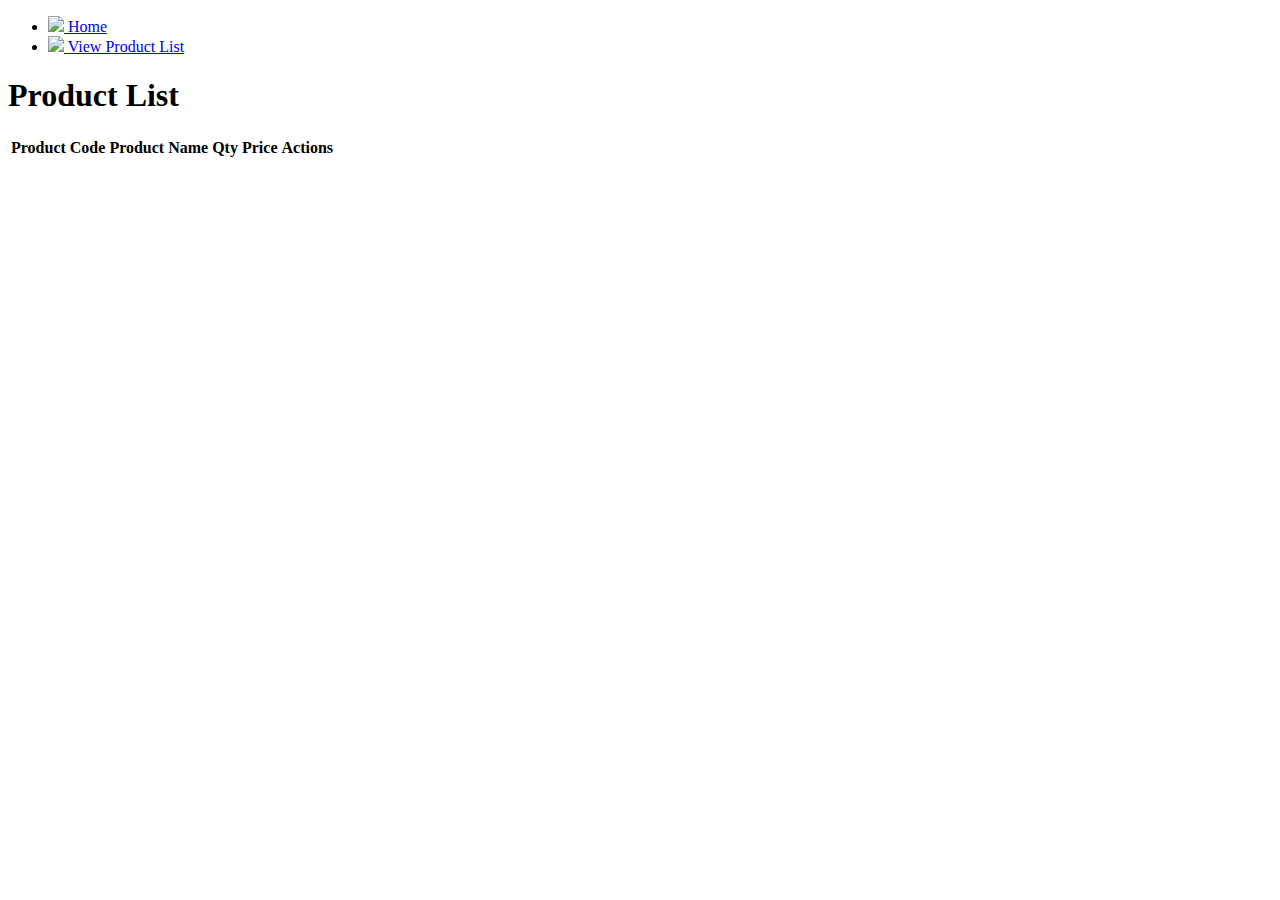
==== product_list.html @ e6283854 "added html files" ====
<!DOCTYPE html>
<html lang="en">
<head>
    <meta charset="UTF-8">
    <meta name="viewport" content="width=device-width, initial-scale=1.0">
    <title>Product List</title>
    <link type="text/css" rel="stylesheet" href="style.css">
</head>
<body>
    <nav class="main-menu">
        <ul>
            <li>
                <a href="index.html">
                    <img class="icons" src="home-icon.png">
                    <span class="nav-text">Home</span>
                </a> 
            </li>
            <li>
                <a href="product_list.html">
                    <img class="icons" src="list-icon.png">
                    <span class="nav-text">View Product List</span>
                </a> 
            </li>
        </ul>
    </nav>

    <div class="product_list">
        <h1>Product List</h1>
        
        <table class="list" id="storeList">
            <thead>
                <tr>
                    <th>Product Code</th>
                    <th>Product Name</th>
                    <th>Qty</th>
                    <th>Price</th>
                    <th>Actions</th>
                </tr>
            </thead>
            <tbody>
                <!-- Product rows will be injected here by JavaScript -->
            </tbody>
        </table>
    </div>

    <script type="text/javascript" src="script.js"></script>
</body>
</html>
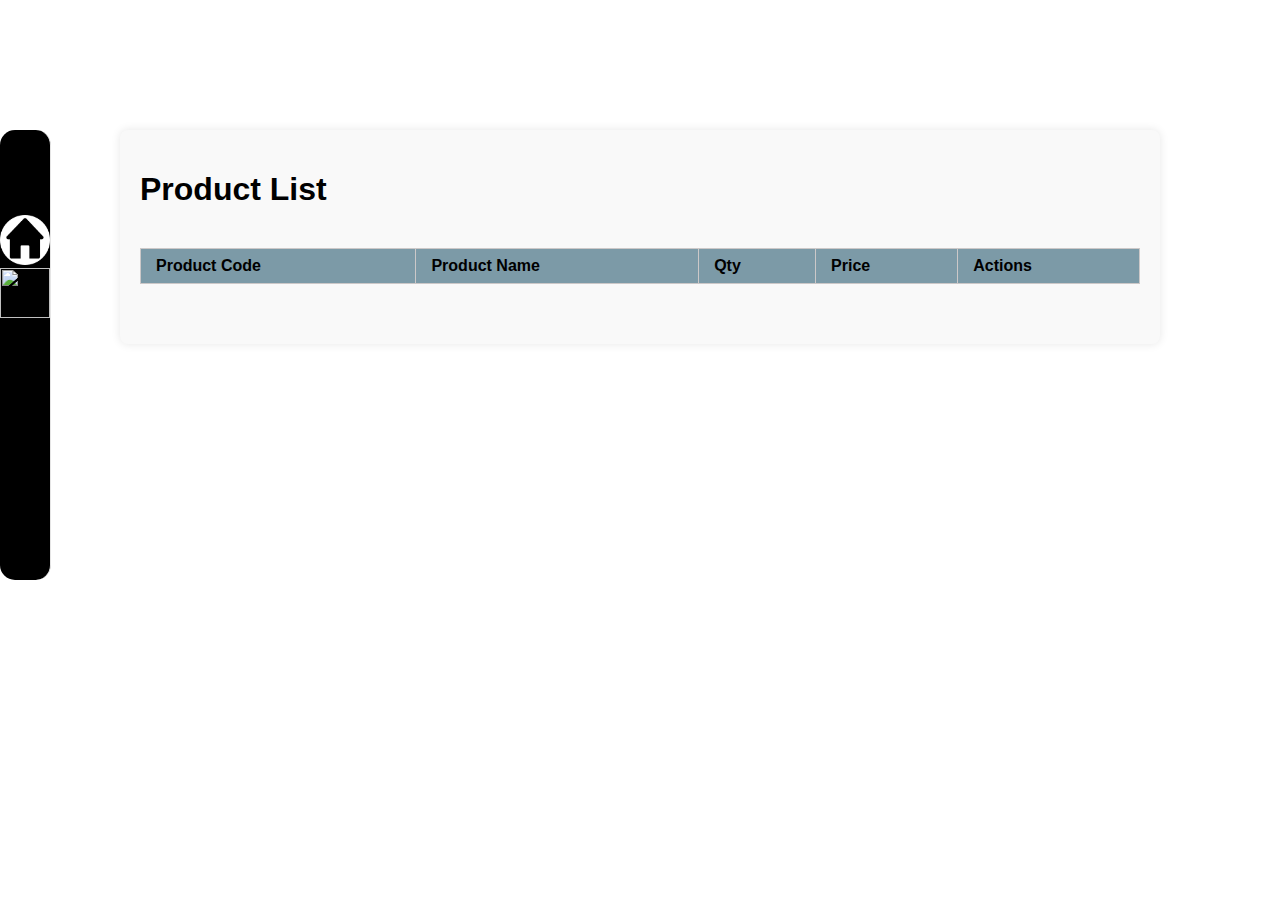
==== commit 891ae61b: "View list of products" ====
--- a/product_list.html
+++ b/product_list.html
@@ -16,9 +16,9 @@
                 </a> 
             </li>
             <li>
-                <a href="product_list.html">
-                    <img class="icons" src="list-icon.png">
-                    <span class="nav-text">View Product List</span>
+                <a href="add_product.html">
+                    <img class="icons" src="add-product-icon.png">
+                    <span class="nav-text">Add New Product</span>
                 </a> 
             </li>
         </ul>
--- a/style.css
+++ b/style.css
@@ -0,0 +1,272 @@
+body {
+    background-repeat: no-repeat;
+    background-attachment: fixed;
+    font-family: Arial, sans-serif;
+}
+
+.welcome-page{
+    background-image: url('image.jpg');
+    background-repeat: no-repeat;
+    background-attachment: fixed;
+    background-size: 800px;
+    background-position: center right;
+}
+.container {
+    text-align: center left;
+    margin-top: 250px;
+}
+
+.add_product {
+    max-width: 500px; /* Limit the form width */
+    margin: 50px auto; /* Center the form */
+    padding: 20px;
+    background-color: #f9f9f9; /* Light background for the form */
+    border-radius: 8px; /* Rounded corners for the form */
+    box-shadow: 0px 0px 10px rgba(0, 0, 0, 0.1);
+}
+
+.product_list {
+    max-width: 1000px; /* Limit the form width */
+    margin: 130px auto; /* Center the form */
+    padding: 20px;
+    background-color: #f9f9f9; /* Light background for the form */
+    border-radius: 8px; /* Rounded corners for the form */
+    box-shadow: 0px 0px 10px rgba(0, 0, 0, 0.1);
+}
+
+.welcome-text {
+    font-size: 2rem;
+    margin-bottom: 20px;
+}
+
+.add_product h1 {
+    font-size: 2rem;
+    text-align: center;
+    color: #333;
+}
+
+h2 {
+    margin-left: 110px;
+}
+
+button {
+    background: #eee;
+    padding: 10px 20px;
+    margin: 10px;
+    display: inline-block;
+    border: none;
+    border-radius: 30px;
+    font-size: 1rem;
+    cursor: pointer;
+    outline: none;
+    margin-left: 80px;
+    margin-top: 25px;
+}
+
+button:hover {
+    background: #4b99d8;
+}
+
+table {
+    width: 80%;
+    margin: 40px auto;
+    background: rgb(124,154,167);
+    border-collapse: collapse;
+}
+
+table.list {
+    text-align: center;
+    width: 100%;
+}
+
+td, th {
+    border: 1px solid rgb(204,200,200);
+    text-align: left;
+    padding: 8px 15px;
+}
+
+tr:nth-child(even), table.list thread > tr {
+    background-color: rgb(204,200,200);
+}
+
+input[type="text"],
+input[type="number"] {
+    width: 91%;
+    padding: 12px 20px;
+    margin: 8px 0;
+    display: inline-block;
+    border: 1px solid rgb(165,161,161);
+    border-radius: 4px;
+}
+
+input[type="submit"], input[type="reset"] {
+    background: #eee;
+    padding: 6px 12px;
+    margin: 15px 0 10px;
+    display: inline-block;
+    border: none;
+    border-radius: 30px;
+    font-size: 1rem;
+    cursor: pointer;
+    outline: none;
+}
+
+input[type="submit"]:hover, input[type="reset"]:hover {
+    background: #4b99d8;
+}
+
+.form_action--button {
+    display: flex;
+    
+}
+
+input[type="submit"]:focus,
+input[type="reset"]:focus {
+    outline: none;
+    box-shadow: 0 0 5px rgba(76, 153, 216, 0.7); /* Focus state styling */
+}
+
+/* Style for the side navigation bar */
+.side-nav {
+    position: fixed;
+    left: -200px;  /* Initially off-screen */
+    top: 0;
+    width: 200px;
+    height: 100%;
+    background-color: #4b99d8;
+    display: flex;
+    flex-direction: column;
+    align-items: center;
+    justify-content: center;
+    transition: left 0.3s ease;
+    margin-left: 0.5px;
+}
+
+/* Side Navigation Bar */
+
+.fa-2x {
+font-size: 2em;
+}
+.fa {
+position: relative;
+display: table-cell;
+width: 60px;
+height: 36px;
+text-align: center;
+vertical-align: middle;
+font-size:20px;
+}
+
+
+.main-menu:hover,nav.main-menu.expanded {
+width:250px;
+overflow:visible;
+}
+
+.main-menu {
+background:#000000;
+border-right:1px solid #e5e5e5;
+position:absolute;
+top:0;
+bottom:0;
+height:50%;
+left:0;
+width:50px;
+margin-top: 130px;
+overflow:hidden;
+-webkit-transition:width .05s linear;
+transition:width .05s linear;
+-webkit-transform:translateZ(0) scale(1,1);
+z-index:1000;
+border-radius: 15px;
+}
+
+.main-menu>ul {
+margin:85px 0;
+}
+
+.main-menu li {
+position:relative;
+display:block;
+width:250px;
+text-align: center;
+}
+
+.main-menu li>a {
+position:relative;
+display:table;
+border-collapse:collapse;
+border-spacing:0;
+color:#999;
+ font-family: arial;
+font-size: 14px;
+text-decoration:none;
+-webkit-transform:translateZ(0) scale(1,1);
+-webkit-transition:all .1s linear;
+transition:all .1s linear;
+  
+}
+
+.main-menu .nav-icon {
+position:relative;
+display:table-cell;
+width:60px;
+height:36px;
+text-align:center;
+vertical-align:middle;
+font-size:18px;
+}
+
+.main-menu .nav-text {
+position:relative;
+display:table-cell;
+vertical-align:middle;
+width:190px;
+  font-family: 'Titillium Web', sans-serif;
+}
+
+
+.no-touch .scrollable.hover {
+overflow-y:hidden;
+}
+
+.no-touch .scrollable.hover:hover {
+overflow-y:auto;
+overflow:visible;
+}
+
+a:hover,a:focus {
+text-decoration:none;
+}
+
+nav {
+-webkit-user-select:none;
+-moz-user-select:none;
+-ms-user-select:none;
+-o-user-select:none;
+user-select:none;
+}
+
+nav ul,nav li {
+outline:0;
+margin:0;
+padding:0;
+}
+.main-menu li:hover>a,nav.main-menu li.active>a,.dropdown-menu>li>a:hover,.dropdown-menu>li>a:focus,.dropdown-menu>.active>a,.dropdown-menu>.active>a:hover,.dropdown-menu>.active>a:focus,.no-touch .dashboard-page nav.dashboard-menu ul li:hover a,.dashboard-page nav.dashboard-menu ul li.active a {
+color:#fff;
+background-color:#000000;
+}
+.area {
+float: left;
+background: #e2e2e2;
+width: 100%;
+height: 100%;
+}
+
+.icons {
+    width: 50px;  
+    height: 50px;  
+    display: inline-block;
+    background-size: contain;
+    background-repeat: no-repeat;
+}
